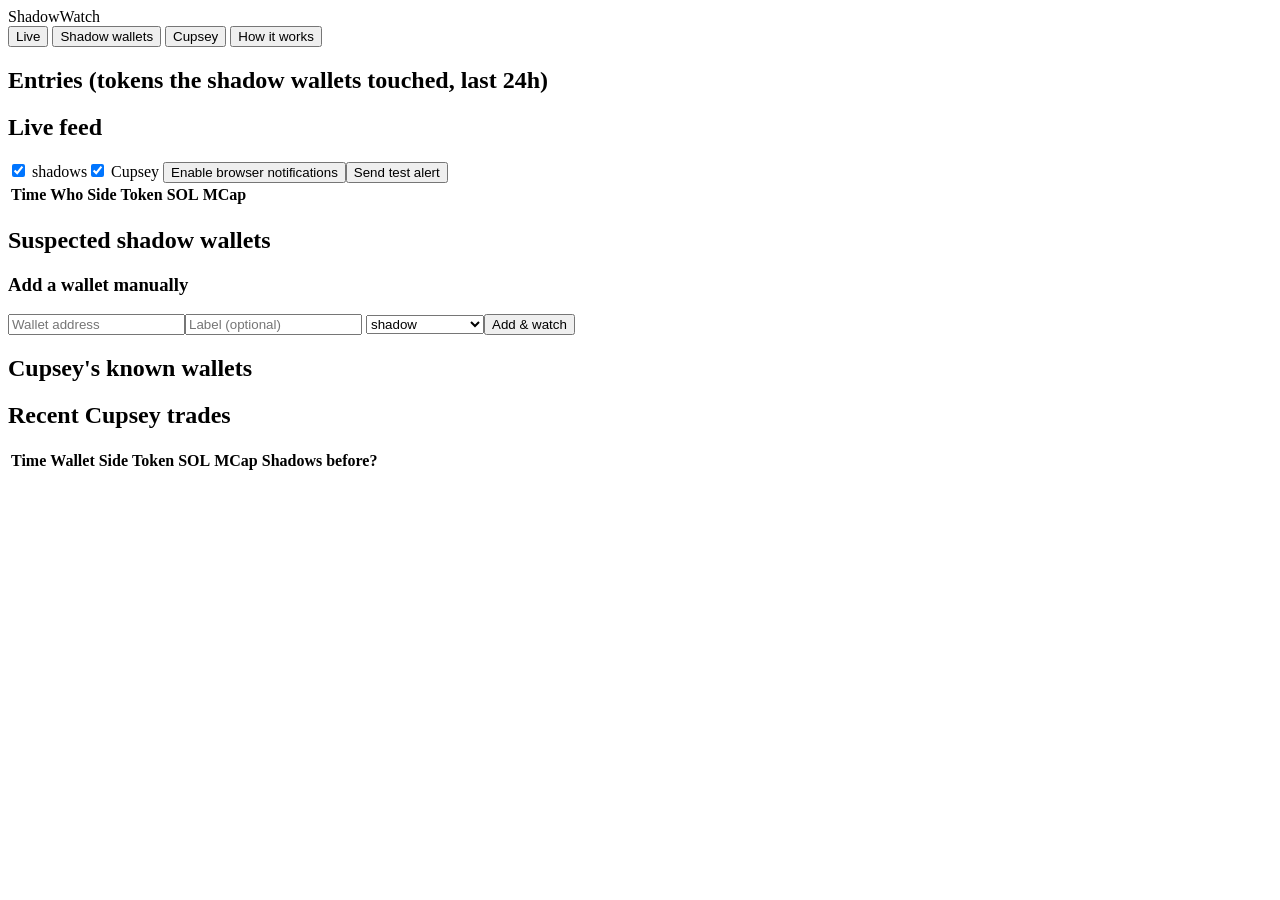
==== shadowwatch/templates/index.html @ 476f7d4e "ShadowWatch: Cupsey shadow-wallet discovery, Pi alert bot and PIN-protected dashboard - research/: d" ====
<!doctype html><html lang="en"><head><meta charset="utf-8"><meta name="viewport" content="width=device-width,initial-scale=1">
<title>ShadowWatch</title><link rel="stylesheet" href="/static/style.css"></head>
<body>
<header>
  <div class="logo"><span class="dot"></span>ShadowWatch</div>
  <nav>
    <button data-tab="live" class="on">Live</button>
    <button data-tab="wallets">Shadow wallets</button>
    <button data-tab="cupsey">Cupsey</button>
    <button data-tab="method">How it works</button>
  </nav>
  <div class="status" id="status"></div>
</header>
<main>
  <section id="tab-live" class="tab on">
    <h2>Entries <span class="muted small">(tokens the shadow wallets touched, last 24h)</span></h2>
    <div id="setups" class="cards"></div>
    <h2>Live feed</h2>
    <div class="filters"><label><input type="checkbox" id="f-shadow" checked> shadows</label><label><input type="checkbox" id="f-cupsey" checked> Cupsey</label>
      <button id="notif" class="ghost">Enable browser notifications</button><button id="test" class="ghost">Send test alert</button></div>
    <div class="tablewrap"><table id="feed"><thead><tr><th>Time</th><th>Who</th><th>Side</th><th>Token</th><th>SOL</th><th>MCap</th><th></th></tr></thead><tbody></tbody></table></div>
  </section>
  <section id="tab-wallets" class="tab">
    <h2>Suspected shadow wallets</h2>
    <p class="muted" id="gen"></p>
    <div id="wallets"></div>
    <h3>Add a wallet manually</h3>
    <form id="addw" class="row"><input id="addr" placeholder="Wallet address" required><input id="lbl" placeholder="Label (optional)">
      <select id="role"><option value="shadow">shadow</option><option value="cupsey">Cupsey (official)</option></select><button>Add &amp; watch</button></form>
  </section>
  <section id="tab-cupsey" class="tab">
    <h2>Cupsey's known wallets</h2><div id="cwallets"></div>
    <h2>Recent Cupsey trades</h2>
    <div class="tablewrap"><table id="cfeed"><thead><tr><th>Time</th><th>Wallet</th><th>Side</th><th>Token</th><th>SOL</th><th>MCap</th><th>Shadows before?</th></tr></thead><tbody></tbody></table></div>
  </section>
  <section id="tab-method" class="tab"><div id="method" class="prose"></div></section>
</main>
<script src="/static/app.js"></script>
</body></html>
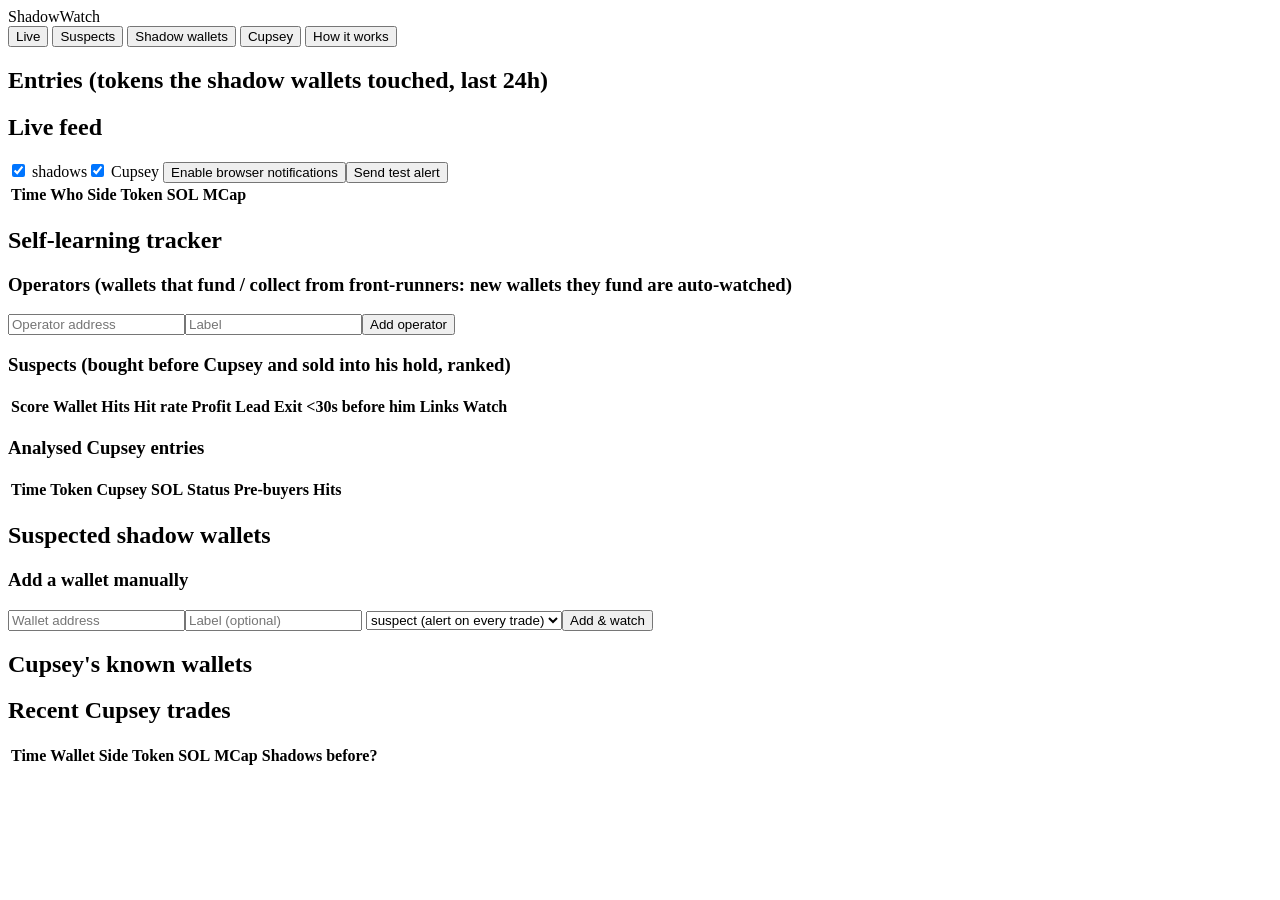
==== commit e86dcc73: "Self-learning shadow tracker: learn pre-buyers per Cupsey entry, link funders, auto-watch operator-f" ====
--- a/shadowwatch/templates/index.html
+++ b/shadowwatch/templates/index.html
@@ -5,6 +5,7 @@
   <div class="logo"><span class="dot"></span>ShadowWatch</div>
   <nav>
     <button data-tab="live" class="on">Live</button>
+    <button data-tab="suspects">Suspects</button>
     <button data-tab="wallets">Shadow wallets</button>
     <button data-tab="cupsey">Cupsey</button>
     <button data-tab="method">How it works</button>
@@ -20,13 +21,24 @@
       <button id="notif" class="ghost">Enable browser notifications</button><button id="test" class="ghost">Send test alert</button></div>
     <div class="tablewrap"><table id="feed"><thead><tr><th>Time</th><th>Who</th><th>Side</th><th>Token</th><th>SOL</th><th>MCap</th><th></th></tr></thead><tbody></tbody></table></div>
   </section>
+  <section id="tab-suspects" class="tab">
+    <h2>Self-learning tracker</h2>
+    <p class="muted" id="tstatus"></p>
+    <h3>Operators <span class="muted small">(wallets that fund / collect from front-runners: new wallets they fund are auto-watched)</span></h3>
+    <div id="operators"></div>
+    <form id="addop" class="row"><input id="opaddr" placeholder="Operator address" required><input id="oplbl" placeholder="Label"><button>Add operator</button></form>
+    <h3>Suspects <span class="muted small">(bought before Cupsey and sold into his hold, ranked)</span></h3>
+    <div class="tablewrap"><table id="susp"><thead><tr><th>Score</th><th>Wallet</th><th>Hits</th><th>Hit rate</th><th>Profit</th><th>Lead</th><th>Exit &lt;30s before him</th><th>Links</th><th>Watch</th></tr></thead><tbody></tbody></table></div>
+    <h3>Analysed Cupsey entries</h3>
+    <div class="tablewrap"><table id="entries"><thead><tr><th>Time</th><th>Token</th><th>Cupsey SOL</th><th>Status</th><th>Pre-buyers</th><th>Hits</th></tr></thead><tbody></tbody></table></div>
+  </section>
   <section id="tab-wallets" class="tab">
     <h2>Suspected shadow wallets</h2>
     <p class="muted" id="gen"></p>
     <div id="wallets"></div>
     <h3>Add a wallet manually</h3>
     <form id="addw" class="row"><input id="addr" placeholder="Wallet address" required><input id="lbl" placeholder="Label (optional)">
-      <select id="role"><option value="shadow">shadow</option><option value="cupsey">Cupsey (official)</option></select><button>Add &amp; watch</button></form>
+      <select id="role"><option value="suspect">suspect (alert on every trade)</option><option value="shadow">shadow</option><option value="cupsey">Cupsey (official)</option></select><button>Add &amp; watch</button></form>
   </section>
   <section id="tab-cupsey" class="tab">
     <h2>Cupsey's known wallets</h2><div id="cwallets"></div>
